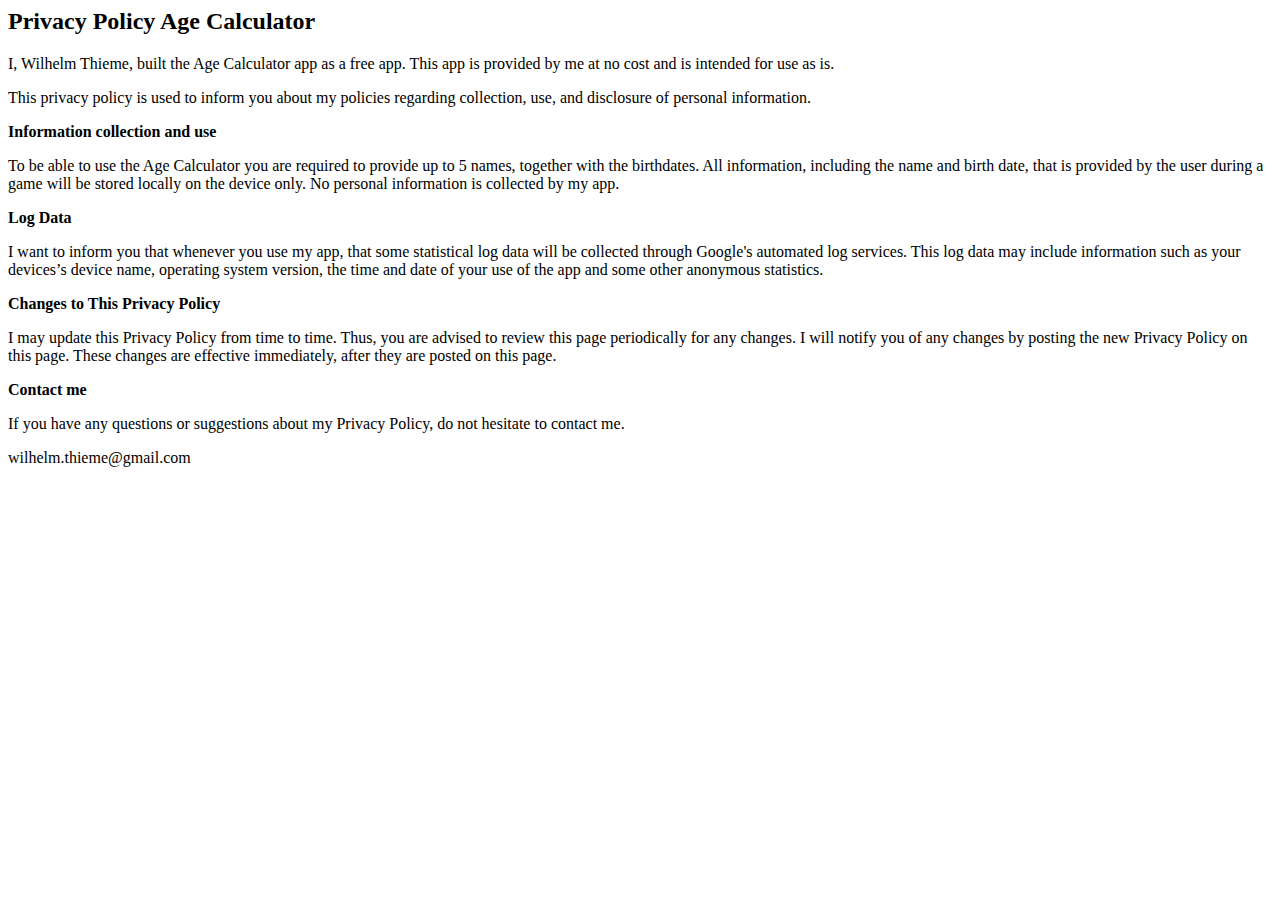
==== privacyagecalculator_en.html @ 845dbd0f "Create privacyagecalculator_en.html" ====
<html>
<body>
<h2>Privacy Policy Age Calculator</h2>

<p>I, Wilhelm Thieme, built the Age Calculator app as a free app. This app is provided by me at no cost and is intended for use as is.</p>
<p>This privacy policy is used to inform you about my policies regarding collection, use, and disclosure of personal information.</p>

<p><strong>Information collection and use</strong></p>
<p>To be able to use the Age Calculator you are required to provide up to 5 names, together with the birthdates. All information, including the name and birth date, 
that is provided by the user during a game will be stored locally on the device only. 
No personal information is collected by my app.

<p><strong>Log Data</strong></p>
<p>I want to inform you that whenever you use my app, that some statistical log data will be collected through 
Google's automated log services. This log data may include information such as your devices’s device name, 
operating system version, the time and date of your use of the app and some other anonymous statistics.</p>
<p><strong>Changes to This Privacy Policy</strong></p>
<p>I may update this Privacy Policy from time to time. Thus, you are advised to review this page periodically for any changes. 
I will notify you of any changes by posting the new Privacy Policy on this page. 
These changes are effective immediately, after they are posted on this page.</p>

<p><strong>Contact me</strong></p>
<p>If you have any questions or suggestions about my Privacy Policy, do not hesitate to contact me.</p>
<p>wilhelm.thieme@gmail.com</p>
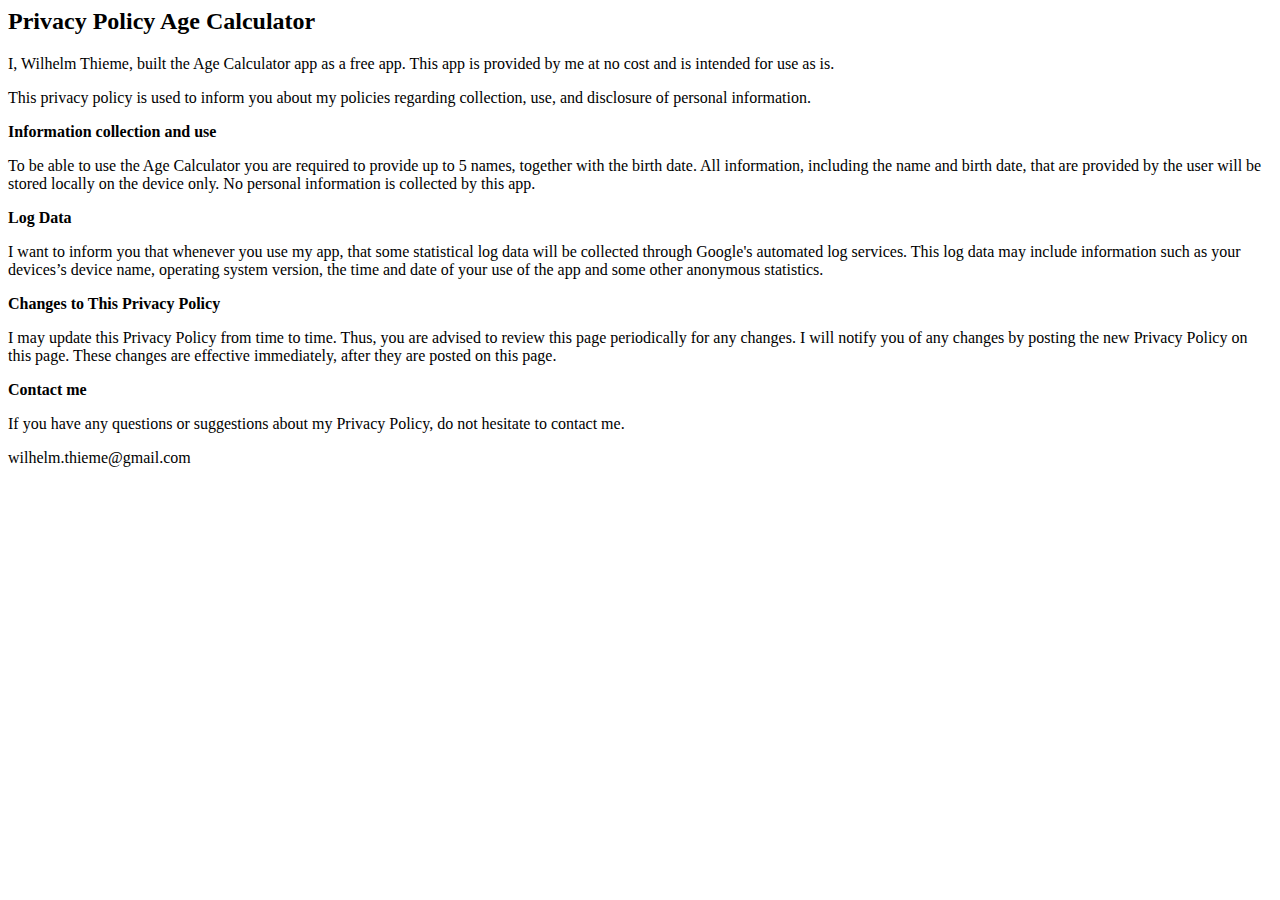
==== commit 7eebddf1: "Update privacyagecalculator_en.html" ====
--- a/privacyagecalculator_en.html
+++ b/privacyagecalculator_en.html
@@ -6,9 +6,9 @@
 <p>This privacy policy is used to inform you about my policies regarding collection, use, and disclosure of personal information.</p>
 
 <p><strong>Information collection and use</strong></p>
-<p>To be able to use the Age Calculator you are required to provide up to 5 names, together with the birthdates. All information, including the name and birth date, 
-that is provided by the user during a game will be stored locally on the device only. 
-No personal information is collected by my app.
+<p>To be able to use the Age Calculator you are required to provide up to 5 names, together with the birth date. All information, including the name and birth date, 
+that are provided by the user will be stored locally on the device only. 
+No personal information is collected by this app.
 
 <p><strong>Log Data</strong></p>
 <p>I want to inform you that whenever you use my app, that some statistical log data will be collected through 
